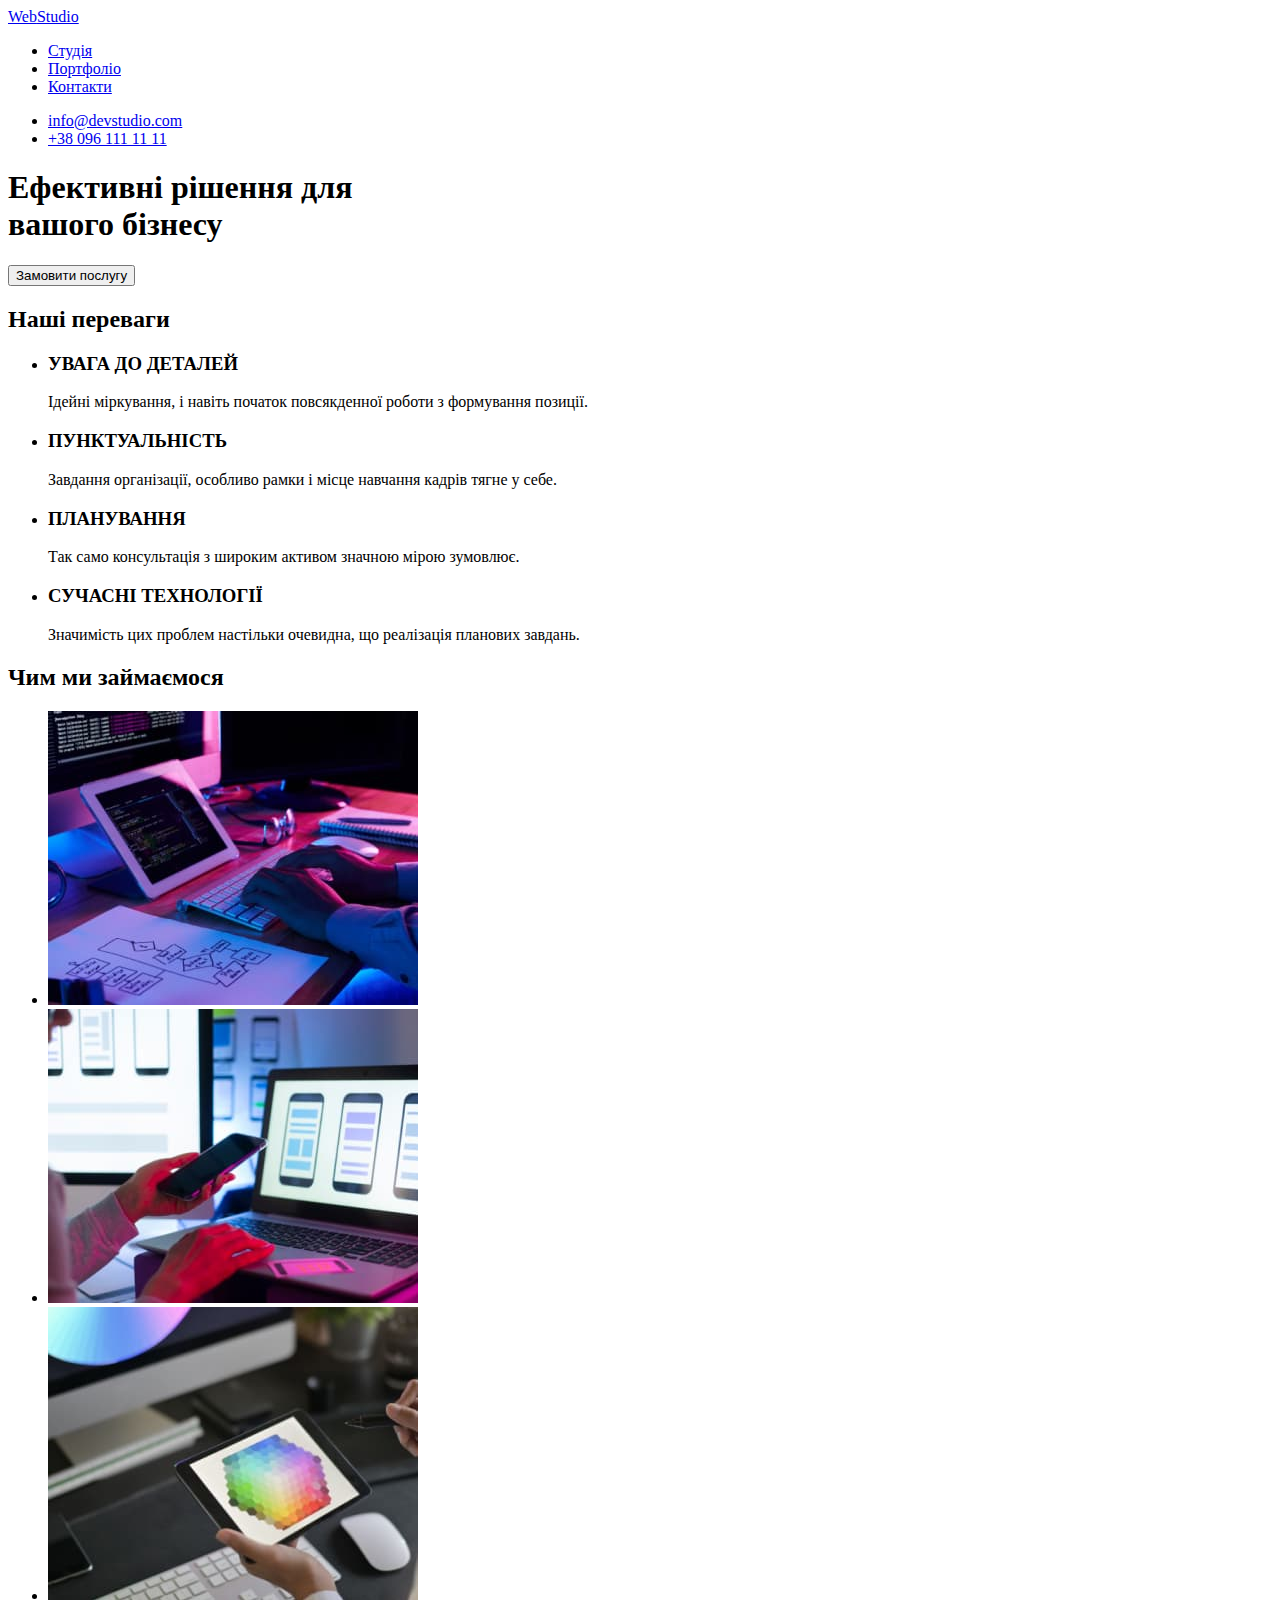
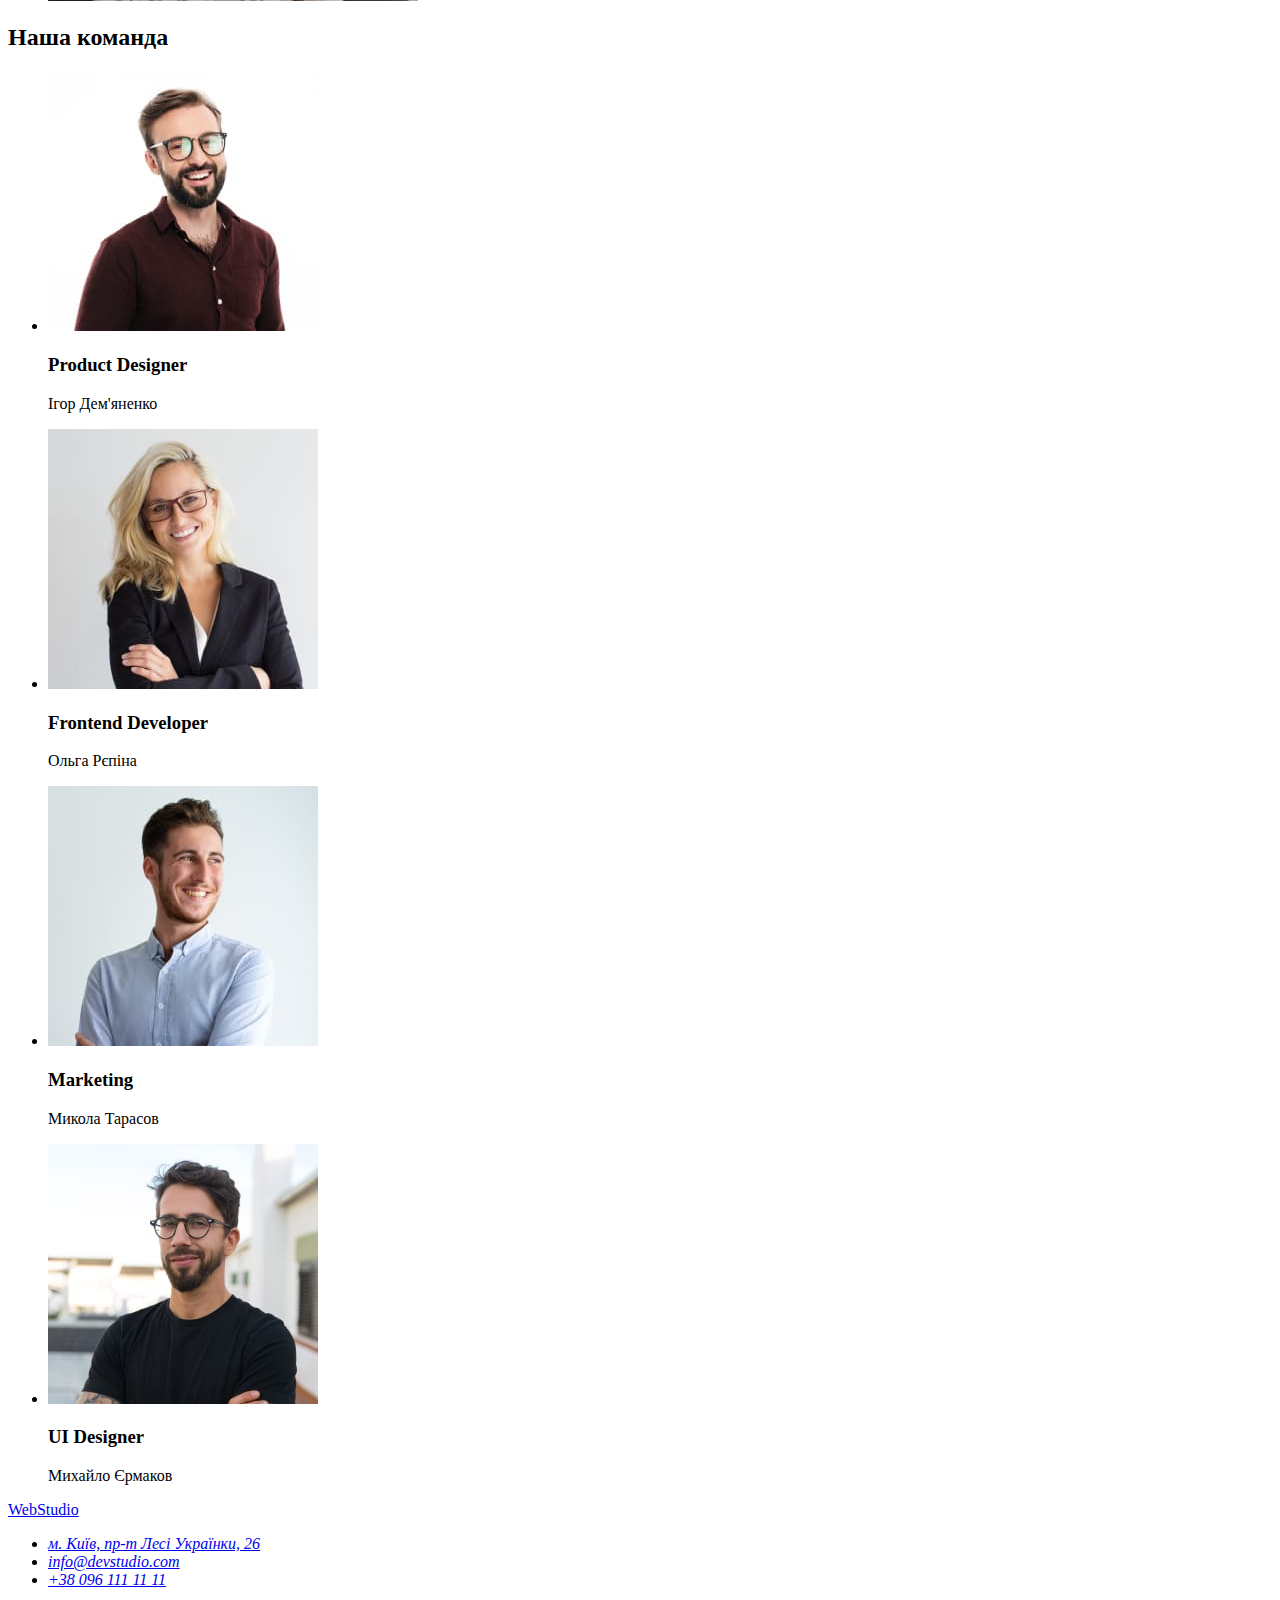
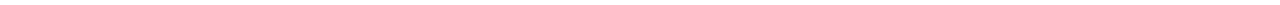
==== index.html @ 6a73f3e3 "Copying first HW" ====
<!DOCTYPE html>
<html lang="uk">

<head>
    <meta charset="UTF-8">
    <meta http-equiv="X-UA-Compatible" content="IE=edge">
    <meta name="viewport" content="width=device-width, initial-scale=1.0">
    <title lang="en">WebStudio</title>
</head>

<body>
    <header>
        <nav>
            <a href="./index.html" lang="en">
                <span>Web</span>Studio
            </a>

            <ul>
                <li><a href="./index.html">Студія</a></li>
                <li><a href="#">Портфоліо</a></li>
                <li><a href="#">Контакти</a></li>
            </ul>
        </nav>

        <ul>
            <li><a href="info@devstudio.com" lang="en">info@devstudio.com</a></li>
            <li><a href="+380961111111">+38 096 111 11 11</a></li>
        </ul>
    </header>

    <main>

        <section>
            <h1>Ефективні рішення для <br /> вашого бізнесу</h1>
            <button type="button">Замовити послугу</button>
        </section>

        <section>
            <h2>Наші переваги</h2>
            <ul>
                <li>
                    <h3>УВАГА ДО ДЕТАЛЕЙ</h3>
                    <p>Ідейні міркування, і навіть початок повсякденної роботи з формування позиції.</p>
                </li>
                <li>
                    <h3>ПУНКТУАЛЬНІСТЬ</h3>
                    <p>Завдання організації, особливо рамки і місце навчання кадрів тягне у себе.</p>
                </li>
                <li>
                    <h3>ПЛАНУВАННЯ</h3>
                    <p>Так само консультація з широким активом значною мірою зумовлює.</p>
                </li>
                <li>
                    <h3>СУЧАСНІ ТЕХНОЛОГІЇ</h3>
                    <p>Значимість цих проблем настільки очевидна, що реалізація планових завдань.</p>
                </li>
            </ul>
        </section>

        <section>
            <h2>Чим ми займаємося</h2>
            <ul>
                <li><img src="./images/img1.jpg" alt="Чоловік працює за комп'ютером" width="370"></li>
                <li><img src="./images/img2.jpg" alt="Чоловік розроблює мобільний додаток" width="370"></li>
                <li><img src="./images/img3.jpg" alt="Чоловік на єкарні вибирає кольори" width="370"></li>
            </ul>
        </section>

        <section>
            <h2>Наша команда</h2>
            <ul>
                <li>
                    <img src="./images/our_team1.jpg" alt="Усміхнений бородань в окулярах" width="270">
                    <h3 lang="en">Product Designer</h3>
                    <p>Ігор Дем'яненко</p>
                </li>
                <li>
                    <img src="./images/our_team2.jpg" alt="Симпатична блондинка" width="270">
                    <h3 lang="en">Frontend Developer</h3>
                    <p>Ольга Рєпіна</p>
                </li>
                <li>
                    <img src="./images/our_team3.jpg" alt="Уміхнений молодик" width="270">
                    <h3 lang="en">Marketing</h3>
                    <p>Микола Тарасов</p>
                </li>
                <li>
                    <img src="./images/our_team4.jpg" alt="Усміхнений чоловік в окулярах" width="270">
                    <h3 lang="en">UI Designer</h3>
                    <p>Михайло Єрмаков</p>
                </li>
            </ul>
        </section>
    </main>

    <footer>
        <a href="./index.html"><span>Web</span>Studio</a>
        <address>
            <ul>
                <li><a href="https://goo.gl/maps/yWGTS1Bz9kSVneCBA" target="_blank"
                        rel="noopener noreferrer nofollow">м. Київ, пр-т Лесі Українки, 26</a></li>
                <li><a href="info@devstudio.com" lang="en">info@devstudio.com</a></li>
                <li><a href="+380961111111">+38 096 111 11 11</a></li>
            </ul>
        </address>
    </footer>



</body>

</html>
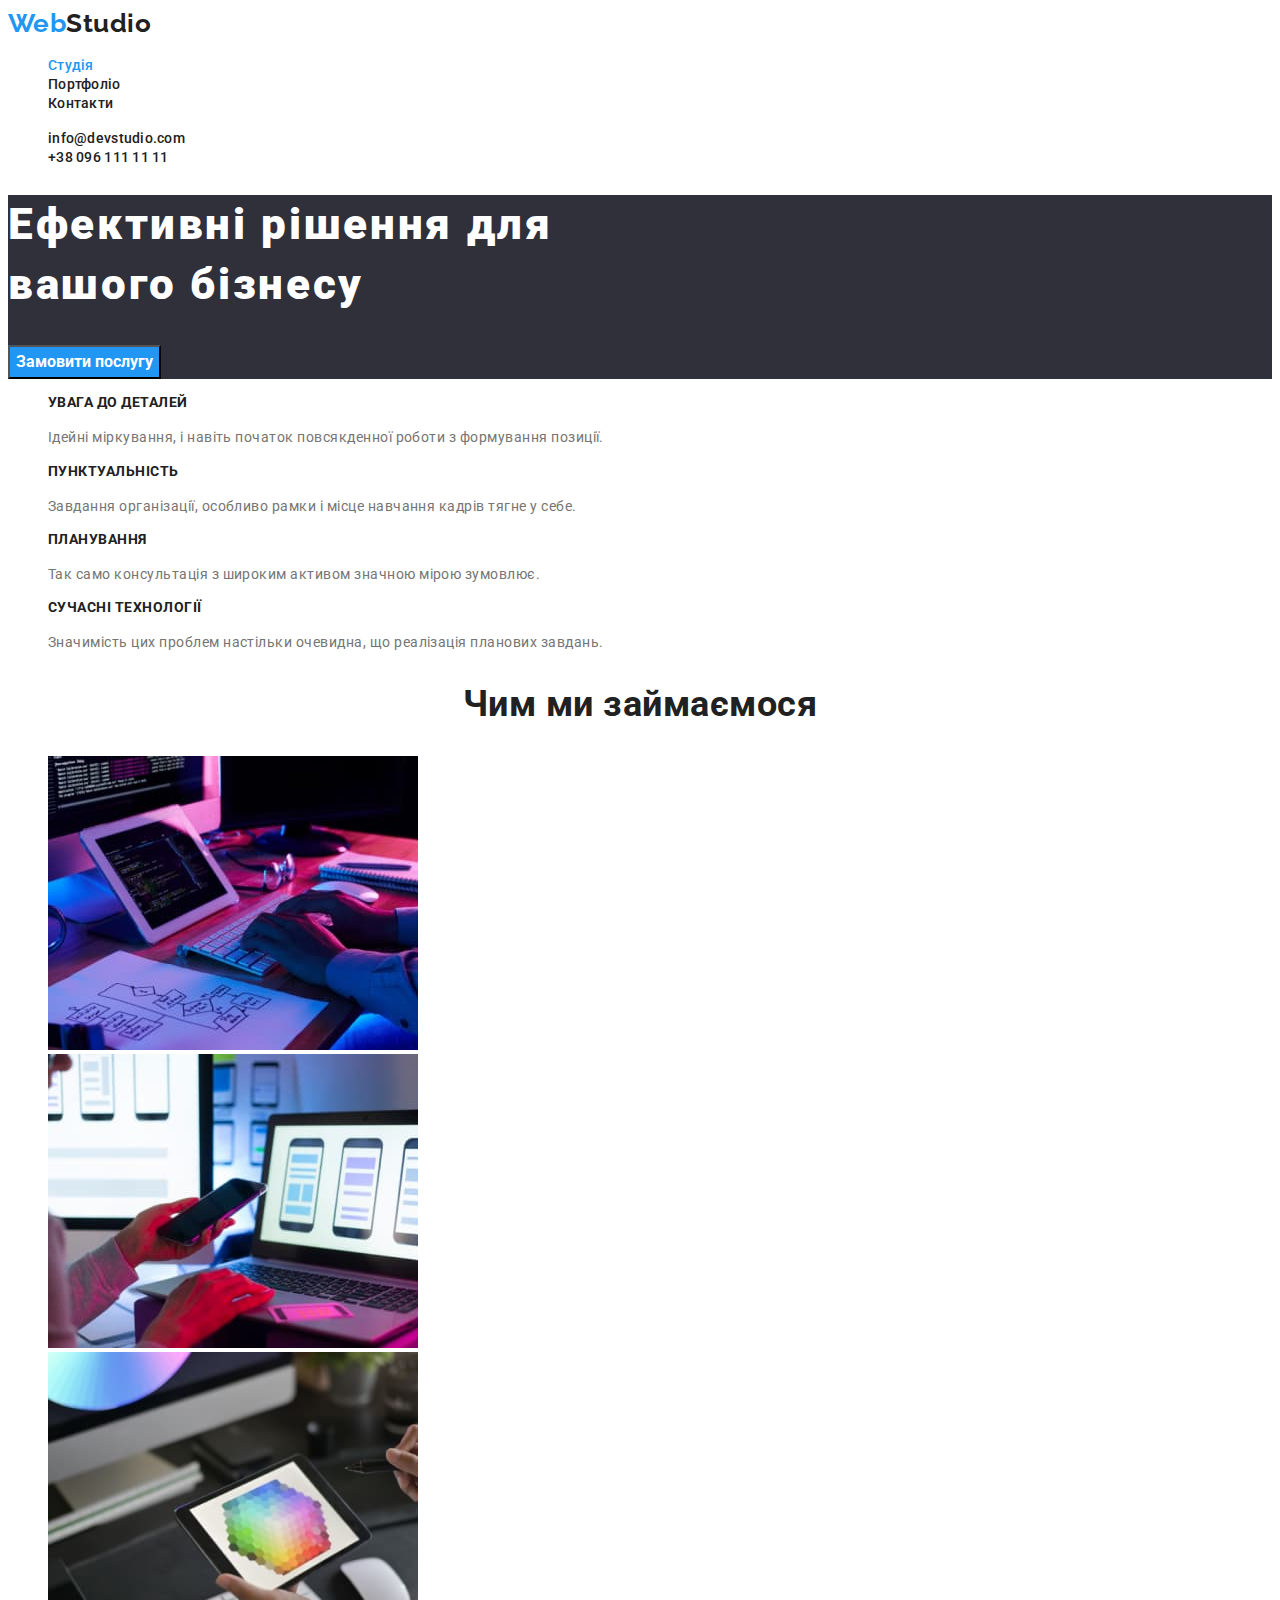
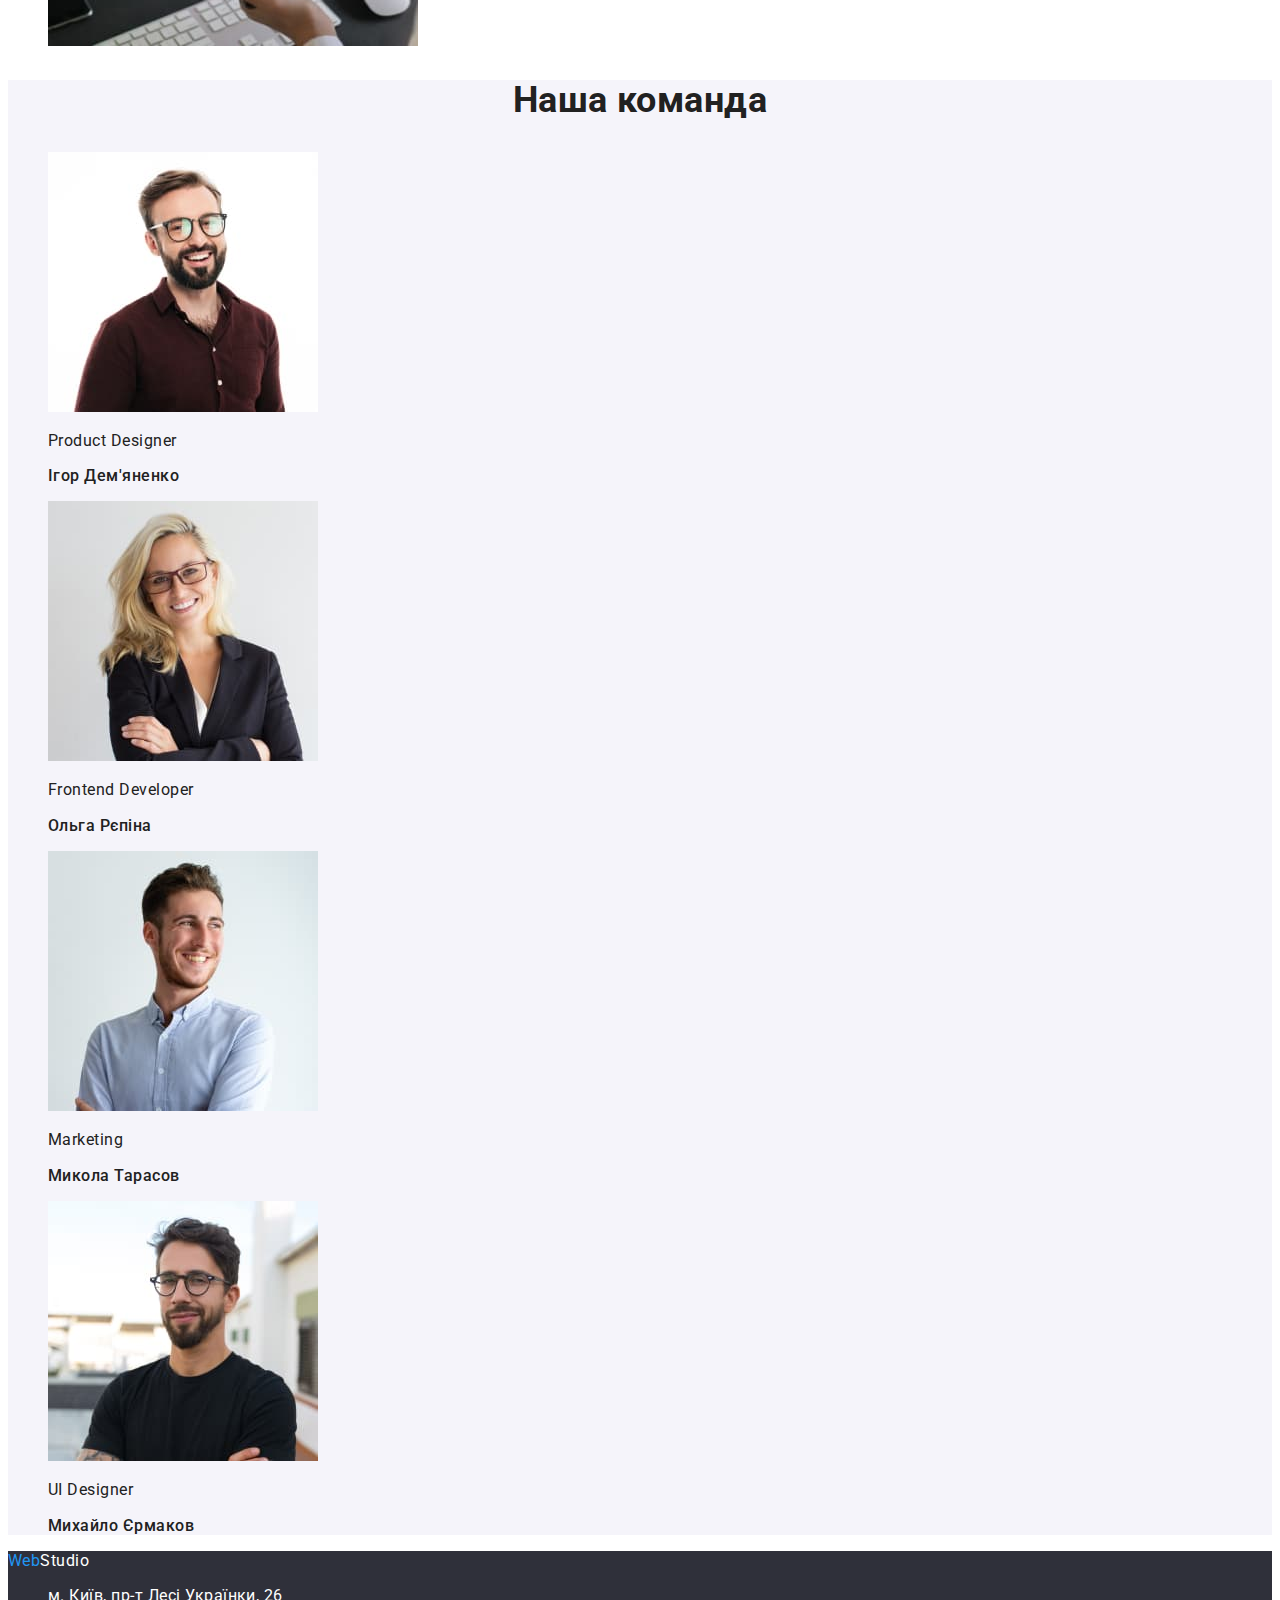
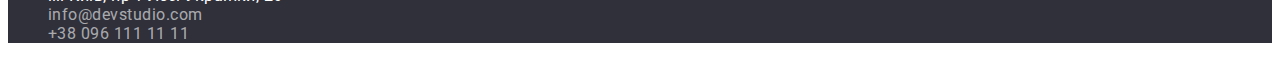
==== commit decfb2af: "finishing HW2" ====
--- a/index.html
+++ b/index.html
@@ -6,101 +6,106 @@
     <meta http-equiv="X-UA-Compatible" content="IE=edge">
     <meta name="viewport" content="width=device-width, initial-scale=1.0">
     <title lang="en">WebStudio</title>
+    <link rel="stylesheet" href="./css/style.css"/>
+<link rel="preconnect" href="https://fonts.googleapis.com">
+<link rel="preconnect" href="https://fonts.gstatic.com" crossorigin>
+<link href="https://fonts.googleapis.com/css2?family=Raleway:wght@700&family=Roboto:wght@400;500;700;900&display=swap"
+    rel="stylesheet">
 </head>
 
 <body>
     <header>
         <nav>
-            <a href="./index.html" lang="en">
+            <a href="./index.html" lang="en" class="logo">
                 <span>Web</span>Studio
             </a>
-
-            <ul>
-                <li><a href="./index.html">Студія</a></li>
-                <li><a href="#">Портфоліо</a></li>
-                <li><a href="#">Контакти</a></li>
+    
+            <ul class="site-nav list">
+                <li><a href="./index.html" class="link current">Студія</a></li>
+                <li><a href="./portfolio.html" class="link">Портфоліо</a></li>
+                <li><a href="#" class="link">Контакти</a></li>
             </ul>
         </nav>
-
-        <ul>
-            <li><a href="info@devstudio.com" lang="en">info@devstudio.com</a></li>
-            <li><a href="+380961111111">+38 096 111 11 11</a></li>
+    
+        <ul class="site-nav list">
+            <li><a href="info@devstudio.com" lang="en" class="link">info@devstudio.com</a></li>
+            <li><a href="+380961111111" class="link">+38 096 111 11 11</a></li>
         </ul>
     </header>
 
     <main>
 
-        <section>
-            <h1>Ефективні рішення для <br /> вашого бізнесу</h1>
-            <button type="button">Замовити послугу</button>
+        <section class="hero">
+            <h1 class="hero-title">Ефективні рішення для <br /> вашого бізнесу</h1>
+            <button type="button" class="primary-button">Замовити послугу</button>
         </section>
 
-        <section>
-            <h2>Наші переваги</h2>
-            <ul>
+        <section class="section-benefits">
+            <h2 class="visually-hidden">Наші переваги</h2>
+            <ul class="list" >
                 <li>
-                    <h3>УВАГА ДО ДЕТАЛЕЙ</h3>
-                    <p>Ідейні міркування, і навіть початок повсякденної роботи з формування позиції.</p>
+                    <h3 class="benefits-title">УВАГА ДО ДЕТАЛЕЙ</h3>
+                    <p class="benefits-text">Ідейні міркування, і навіть початок повсякденної роботи з формування позиції.</p>
                 </li>
                 <li>
-                    <h3>ПУНКТУАЛЬНІСТЬ</h3>
-                    <p>Завдання організації, особливо рамки і місце навчання кадрів тягне у себе.</p>
+                    <h3 class="benefits-title">ПУНКТУАЛЬНІСТЬ</h3>
+                    <p class="benefits-text" >Завдання організації, особливо рамки і місце навчання кадрів тягне у себе.</p>
                 </li>
                 <li>
-                    <h3>ПЛАНУВАННЯ</h3>
-                    <p>Так само консультація з широким активом значною мірою зумовлює.</p>
+                    <h3 class="benefits-title">ПЛАНУВАННЯ</h3>
+                    <p class="benefits-text">Так само консультація з широким активом значною мірою зумовлює.</p>
                 </li>
                 <li>
-                    <h3>СУЧАСНІ ТЕХНОЛОГІЇ</h3>
-                    <p>Значимість цих проблем настільки очевидна, що реалізація планових завдань.</p>
+                    <h3 class="benefits-title">СУЧАСНІ ТЕХНОЛОГІЇ</h3>
+                    <p class="benefits-text">Значимість цих проблем настільки очевидна, що реалізація планових завдань.</p>
                 </li>
             </ul>
         </section>
 
-        <section>
-            <h2>Чим ми займаємося</h2>
-            <ul>
+        <section class="section-work">
+            <h2 class="section-work-title">Чим ми займаємося</h2>
+            <ul class="list">
                 <li><img src="./images/img1.jpg" alt="Чоловік працює за комп'ютером" width="370"></li>
                 <li><img src="./images/img2.jpg" alt="Чоловік розроблює мобільний додаток" width="370"></li>
                 <li><img src="./images/img3.jpg" alt="Чоловік на єкарні вибирає кольори" width="370"></li>
             </ul>
         </section>
 
-        <section>
-            <h2>Наша команда</h2>
-            <ul>
-                <li>
+        <section class="section-team">
+            <h2 class="team-title">Наша команда</h2>
+            <ul class="team-list list" >
+                <li class="team-item">
                     <img src="./images/our_team1.jpg" alt="Усміхнений бородань в окулярах" width="270">
-                    <h3 lang="en">Product Designer</h3>
-                    <p>Ігор Дем'яненко</p>
+                    <h3 lang="en"  class="team-item-title">Product Designer</h3>
+                    <p class="team-item-text">Ігор Дем'яненко</p>
                 </li>
                 <li>
                     <img src="./images/our_team2.jpg" alt="Симпатична блондинка" width="270">
-                    <h3 lang="en">Frontend Developer</h3>
-                    <p>Ольга Рєпіна</p>
+                    <h3 lang="en" class="team-item-title">Frontend Developer</h3>
+                    <p class="team-item-text">Ольга Рєпіна</p>
                 </li>
                 <li>
                     <img src="./images/our_team3.jpg" alt="Уміхнений молодик" width="270">
-                    <h3 lang="en">Marketing</h3>
-                    <p>Микола Тарасов</p>
+                    <h3 lang="en" class="team-item-title">Marketing</h3>
+                    <p class="team-item-text">Микола Тарасов</p>
                 </li>
                 <li>
                     <img src="./images/our_team4.jpg" alt="Усміхнений чоловік в окулярах" width="270">
-                    <h3 lang="en">UI Designer</h3>
-                    <p>Михайло Єрмаков</p>
+                    <h3 lang="en" class="team-item-title">UI Designer</h3>
+                    <p class="team-item-text">Михайло Єрмаков</p>
                 </li>
             </ul>
         </section>
     </main>
 
-    <footer>
-        <a href="./index.html"><span>Web</span>Studio</a>
+    <footer class="footer">
+        <a href="./index.html" class="logo-footer"><span>Web</span>Studio</a>
         <address>
-            <ul>
-                <li><a href="https://goo.gl/maps/yWGTS1Bz9kSVneCBA" target="_blank"
-                        rel="noopener noreferrer nofollow">м. Київ, пр-т Лесі Українки, 26</a></li>
-                <li><a href="info@devstudio.com" lang="en">info@devstudio.com</a></li>
-                <li><a href="+380961111111">+38 096 111 11 11</a></li>
+            <ul class="list">
+                <li><a href="https://goo.gl/maps/yWGTS1Bz9kSVneCBA" target="_blank" rel="noopener noreferrer nofollow"
+                        class="address">м. Київ, пр-т Лесі Українки, 26</a></li>
+                <li><a href="info@devstudio.com" lang="en" class="contact">info@devstudio.com</a></li>
+                <li><a href="+380961111111" class="contact">+38 096 111 11 11</a></li>
             </ul>
         </address>
     </footer>
--- a/css/style.css
+++ b/css/style.css
@@ -0,0 +1,202 @@
+:root{
+    --primary-text: #212121;
+    --secondary-text: #757575; 
+    --color-accent: #2196F3;
+    --color-white: #fff;
+    --secondary-bgc: #F5F4FA;
+    --accent-bgc: #2F303A;
+}
+    body {
+    background-color: var(--color-white);
+    color: var(--primary-text);
+    font-family: "Roboto", sans-serif;
+    font-style: normal;
+    letter-spacing: 0.03em;
+}
+
+.logo{
+color: inherit;
+font-family: 'Raleway',sans-serif;
+font-weight: 700;
+font-size: 26px;
+line-height: 1.19;
+text-decoration: none;
+}
+
+.logo > span {
+    color: var(--color-accent);
+}
+
+.logo:hover,
+.logo:focus{
+color: var(--color-accent);
+}
+
+.list {
+    list-style: none;
+}
+.link {
+    text-decoration: none;
+}
+/* site-nav */
+.site-nav .link{
+    color: inherit;
+    font-size: 14px;
+    font-weight: 500;
+    line-height: 1.14;
+    letter-spacing: 0.02em;
+    text-decoration: none;
+}
+
+.site-nav .link:hover,
+.site-nav .link:focus {
+    color: var(--color-accent);
+}
+
+.site-nav .link.current{
+    color: var(--color-accent);
+}
+/*hero*/
+.hero{
+    background-color: var(--accent-bgc);
+}
+
+.hero-title{
+    color: var(--color-white);
+    font-weight: 900;
+    font-size: 44px;
+    line-height: 1.36;
+    letter-spacing: 0.06em;
+}
+/* main */
+.primary-button{
+    color: var(--color-white);
+    background-color: var(--color-accent);
+    font-family: inherit;
+    font-weight: 700;
+    font-size: 16px;
+    line-height: 1.8;
+    cursor: pointer;
+
+}
+
+.primary-button:hover,
+.primary-button:focus{
+    color: var(--color-white);
+    background-color: #188CE8;
+}
+
+.secondary-button{
+    color: var(--primary-text);
+    background-color: var(--secondary-bgc);
+    font-family: inherit;
+    font-weight: 500;
+    font-size: 16px;
+    line-height: 1.62;
+    cursor: pointer;
+}
+
+.secondary-button:hover,
+.secondary-button:focus{
+    color: var(--color-white);
+    background-color: var(--color-accent);
+}
+
+.benefits-title{
+    font-weight: 700;
+    font-size: 14px;
+    line-height: 1.14;
+    text-transform: uppercase;
+}
+
+.benefits-text{
+    color: var(--secondary-text);
+    font-size: 14px;
+    line-height: 1.74;
+} 
+.section-work-title{
+    font-weight: 700;
+    font-size: 36px;
+    line-height: 1.16;
+    text-align: center;
+}
+.section-team{
+    background-color: var(--secondary-bgc);
+}
+.team-title{
+    font-weight: 700;
+    font-size: 36px;
+    line-height: 1.16;
+    text-align: center;
+}
+.team-item-title{
+    font-weight: 400;
+    font-size: 16px;
+    line-height: 1.18;
+}
+.team-item-text{
+    font-weight: 500;
+    font-size: 16px;
+    line-height: 19px;
+}
+.visually-hidden{
+    position: absolute;
+        white-space: nowrap;
+        width: 1px;
+        height: 1px;
+        overflow: hidden;
+        border: 0;
+        padding: 0;
+        clip: rect(0 0 0 0);
+        clip-path: inset(50%);
+        margin: -1px;
+}
+/* portfolio */
+.portfolio-item-title{
+    color: var(--primary-text);
+    font-weight: 700;
+    font-size: 18px;
+    line-height: 2;
+    letter-spacing: 0.06em;
+    }
+.portfolio-item-text{
+    color: var(--secondary-text);
+    font-size: 16px;
+    line-height: 1.87;
+}
+
+/* footer */
+.footer{
+    background-color: var(--accent-bgc);
+   }
+.logo-footer{
+    text-decoration: none;
+    color: var(--color-white);
+}
+.logo-footer:hover,
+.logo-footer:focus{
+   color: var(--color-accent);
+}
+.logo-footer > span {
+    color: var(--color-accent);
+}
+.address {
+    color: var(--color-white);
+    text-decoration: none;
+    font-style: normal;
+}
+.address:hover,
+.address:focus{
+   color: var(--color-accent);
+}
+.contact{
+    font-style: normal;
+    text-decoration: none;
+    color: rgba(255, 255, 255, 0.6);
+} 
+.contact:hover,
+.contact:focus{
+   color: var(--color-accent);
+}
+
+
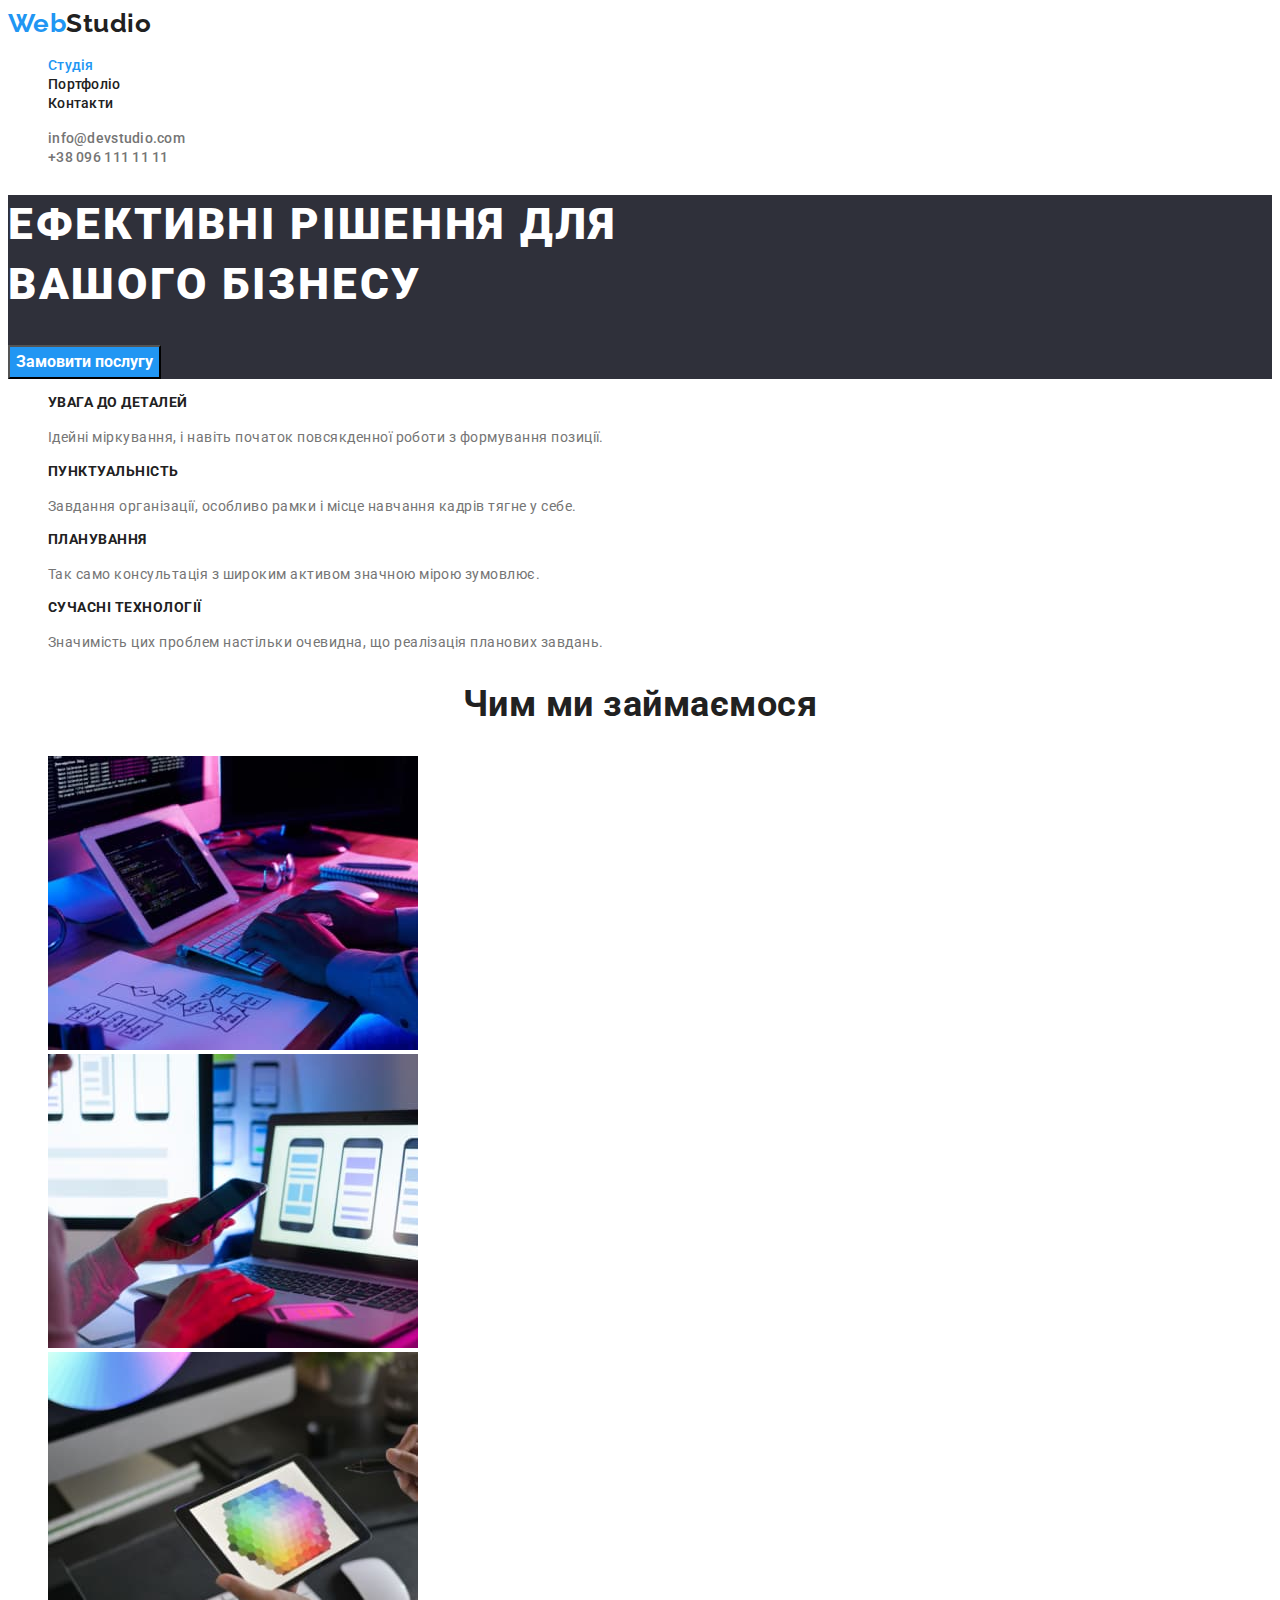
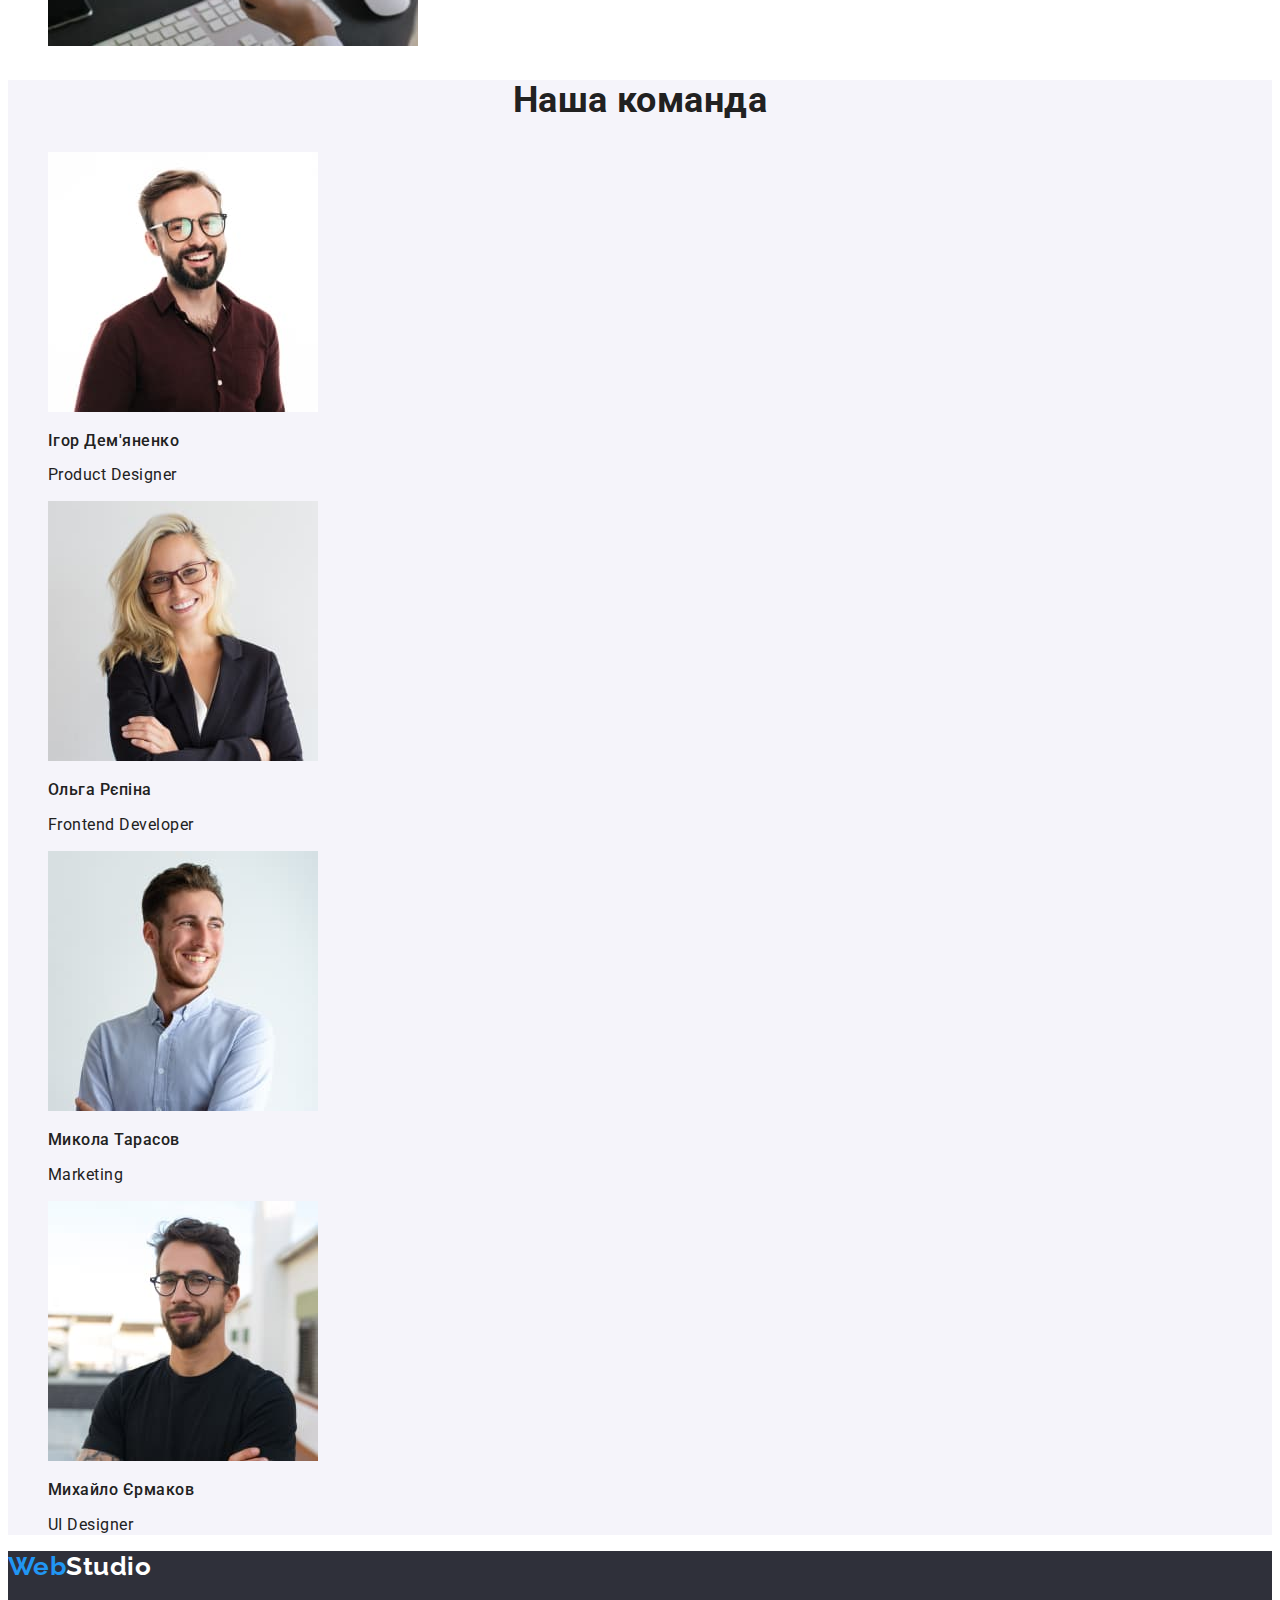
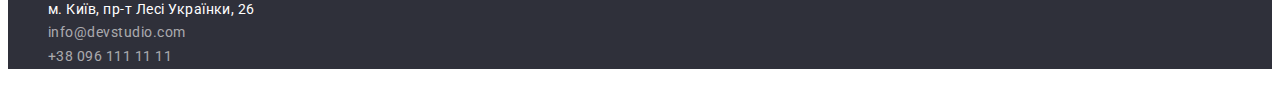
==== commit 6bdef3f6: "Fixing corrections from mentor" ====
--- a/index.html
+++ b/index.html
@@ -28,15 +28,15 @@
         </nav>
     
         <ul class="site-nav list">
-            <li><a href="info@devstudio.com" lang="en" class="link">info@devstudio.com</a></li>
-            <li><a href="+380961111111" class="link">+38 096 111 11 11</a></li>
+            <li><a href="info@devstudio.com" lang="en" class="contact-header link">info@devstudio.com</a></li>
+            <li><a href="+380961111111" class="contact-header link">+38 096 111 11 11</a></li>
         </ul>
     </header>
 
     <main>
 
         <section class="hero">
-            <h1 class="hero-title">Ефективні рішення для <br /> вашого бізнесу</h1>
+            <h1 class="hero-title">ЕФЕКТИВНІ РІШЕННЯ ДЛЯ <br /> ВАШОГО БІЗНЕСУ</h1>
             <button type="button" class="primary-button">Замовити послугу</button>
         </section>
 
@@ -76,23 +76,23 @@
             <ul class="team-list list" >
                 <li class="team-item">
                     <img src="./images/our_team1.jpg" alt="Усміхнений бородань в окулярах" width="270">
-                    <h3 lang="en"  class="team-item-title">Product Designer</h3>
-                    <p class="team-item-text">Ігор Дем'яненко</p>
+                    <h3 class="team-item-title">Ігор Дем'яненко</h3>
+                    <p lang="en" class="team-item-text">Product Designer</p>
                 </li>
                 <li>
                     <img src="./images/our_team2.jpg" alt="Симпатична блондинка" width="270">
-                    <h3 lang="en" class="team-item-title">Frontend Developer</h3>
-                    <p class="team-item-text">Ольга Рєпіна</p>
+                    <h3 class="team-item-title">Ольга Рєпіна</h3>
+                    <p lang="en" class="team-item-text">Frontend Developer</p>
                 </li>
                 <li>
                     <img src="./images/our_team3.jpg" alt="Уміхнений молодик" width="270">
-                    <h3 lang="en" class="team-item-title">Marketing</h3>
-                    <p class="team-item-text">Микола Тарасов</p>
+                    <h3 class="team-item-title">Микола Тарасов</h3>
+                    <p lang="en" class="team-item-text">Marketing</p>
                 </li>
                 <li>
                     <img src="./images/our_team4.jpg" alt="Усміхнений чоловік в окулярах" width="270">
-                    <h3 lang="en" class="team-item-title">UI Designer</h3>
-                    <p class="team-item-text">Михайло Єрмаков</p>
+                    <h3 class="team-item-title">Михайло Єрмаков</h3>
+                    <p lang="en" class="team-item-text">UI Designer</p>
                 </li>
             </ul>
         </section>
--- a/css/style.css
+++ b/css/style.css
@@ -6,7 +6,7 @@
     --secondary-bgc: #F5F4FA;
     --accent-bgc: #2F303A;
 }
-    body {
+body {
     background-color: var(--color-white);
     color: var(--primary-text);
     font-family: "Roboto", sans-serif;
@@ -40,7 +40,7 @@
 }
 /* site-nav */
 .site-nav .link{
-    color: inherit;
+    color: var(--primary-text);
     font-size: 14px;
     font-weight: 500;
     line-height: 1.14;
@@ -51,6 +51,9 @@
 .site-nav .link:hover,
 .site-nav .link:focus {
     color: var(--color-accent);
+}
+.site-nav .contact-header{
+    color: var(--secondary-text);
 }
 
 .site-nav .link.current{
@@ -130,14 +133,14 @@
     text-align: center;
 }
 .team-item-title{
+    font-weight: 500;
+    font-size: 16px;
+    line-height: 1.18;
+}
+.team-item-text{
     font-weight: 400;
     font-size: 16px;
     line-height: 1.18;
-}
-.team-item-text{
-    font-weight: 500;
-    font-size: 16px;
-    line-height: 19px;
 }
 .visually-hidden{
     position: absolute;
@@ -172,6 +175,11 @@
 .logo-footer{
     text-decoration: none;
     color: var(--color-white);
+    font-family: 'Raleway';
+    font-style: normal;
+    font-weight: 700;
+    font-size: 26px;
+    line-height: 1.19;
 }
 .logo-footer:hover,
 .logo-footer:focus{
@@ -183,14 +191,22 @@
 .address {
     color: var(--color-white);
     text-decoration: none;
-    font-style: normal;
+    font-family: 'Roboto';
+    font-style: normal;
+    font-weight: 400;
+    font-size: 14px;
+    line-height: 1.71;
 }
 .address:hover,
 .address:focus{
    color: var(--color-accent);
 }
 .contact{
-    font-style: normal;
+    font-family: 'Roboto';
+    font-style: normal;
+    font-weight: 400;
+    font-size: 14px;
+    line-height: 1.71;
     text-decoration: none;
     color: rgba(255, 255, 255, 0.6);
 } 
